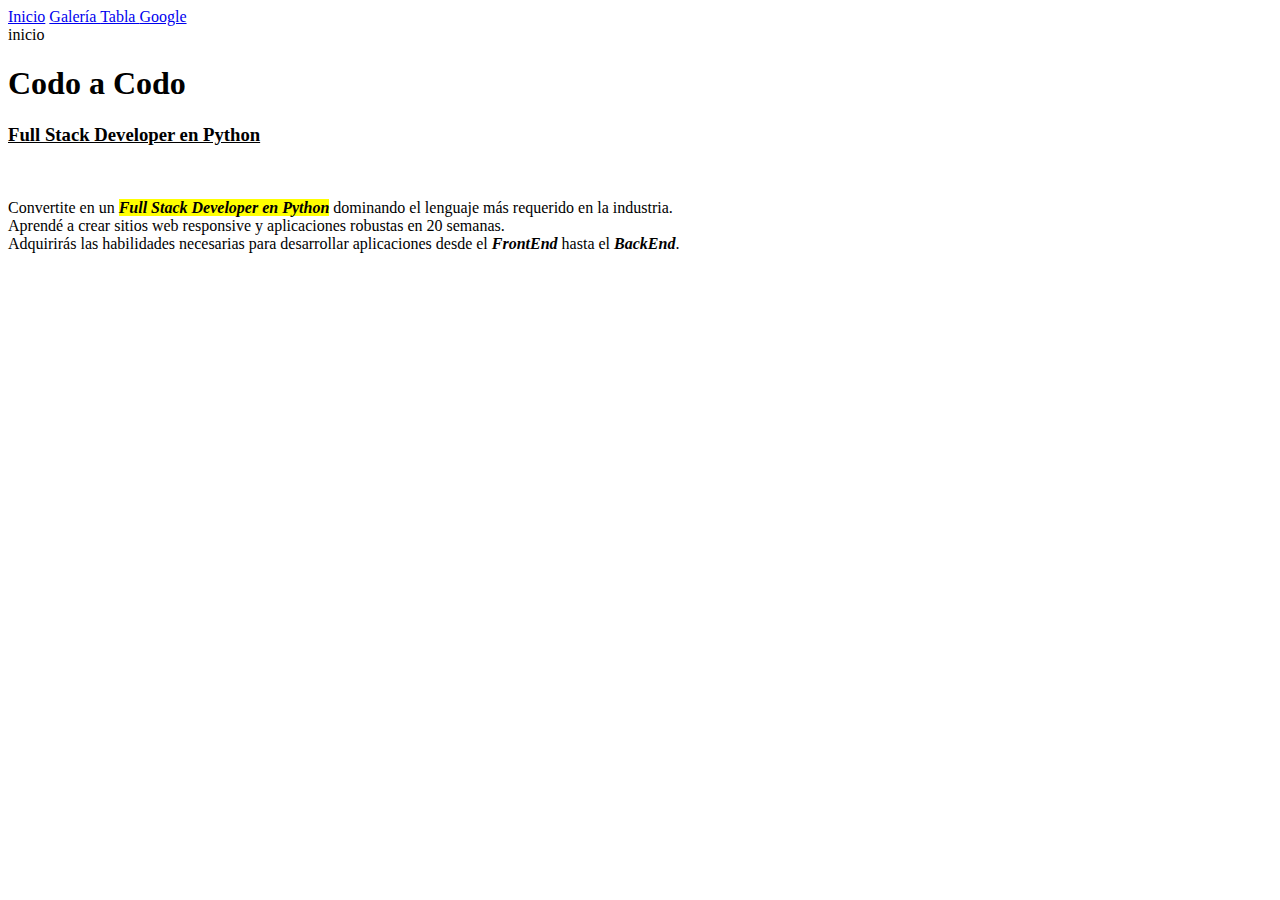
==== index.html @ 68ec5a3a "probando" ====
<!DOCTYPE html>
<html lang="es">
<head>
    <meta charset="UTF-8">
    <meta name="viewport" content="width=device-width, initial-scale=1.0">
    <title>Document</title>
</head>
<body>
    <!--2.2. Separar el cuerpo del documento en tres partes: header/main/footer.-->
    
    <header>
        <!--2.3. En el header, crear un menú de navegación con 4 hipervínculos (<a></a>) 
para: Inicio, Galería, Tabla, Google.-->
        <a href="#">Inicio</a>
        <a href="./templates/galeria.html"> Galería </a>
        <a href="./templates/tabla.html"> Tabla </a>
        <a href="https://www.google.com"> Google </a>

    </header>

    <main>
inicio
<!--2.4. Dentro del main, definir dos sections.-->
    <!-- 2.5. En el primer section, definir dos bloques; uno para título y texto, el otro para una imagen.-->
        <section>
            <h1>Codo a Codo</h1>
        <h3><u>Full Stack Developer en Python</u></h3> 
        </section>

        <section>
            <img src="https://user-images.githubusercontent.com/83146564/137408912-013f0d0c-37d1-4dc2-a1b5-77356c1003f3.png" alt="">
            <!--2.6. En la segunda section, agregar texto e implementar resaltado (<mark></mark>), 
cursiva (<i></i>), remarcar palabras importantes (<strong></strong>),-->
       <p>Convertite en un <strong><i><mark>Full Stack Developer en Python</mark></i></strong> dominando el lenguaje más requerido en la industria.<br> Aprendé a crear sitios web responsive y aplicaciones robustas en 20 semanas.<br> Adquirirás las habilidades necesarias para desarrollar aplicaciones desde el <strong><i>FrontEnd</i></strong> hasta el <strong><i>BackEnd</i></strong>.</p>
</section>

</main>

    <footer>

    </footer>
</body>
</html>
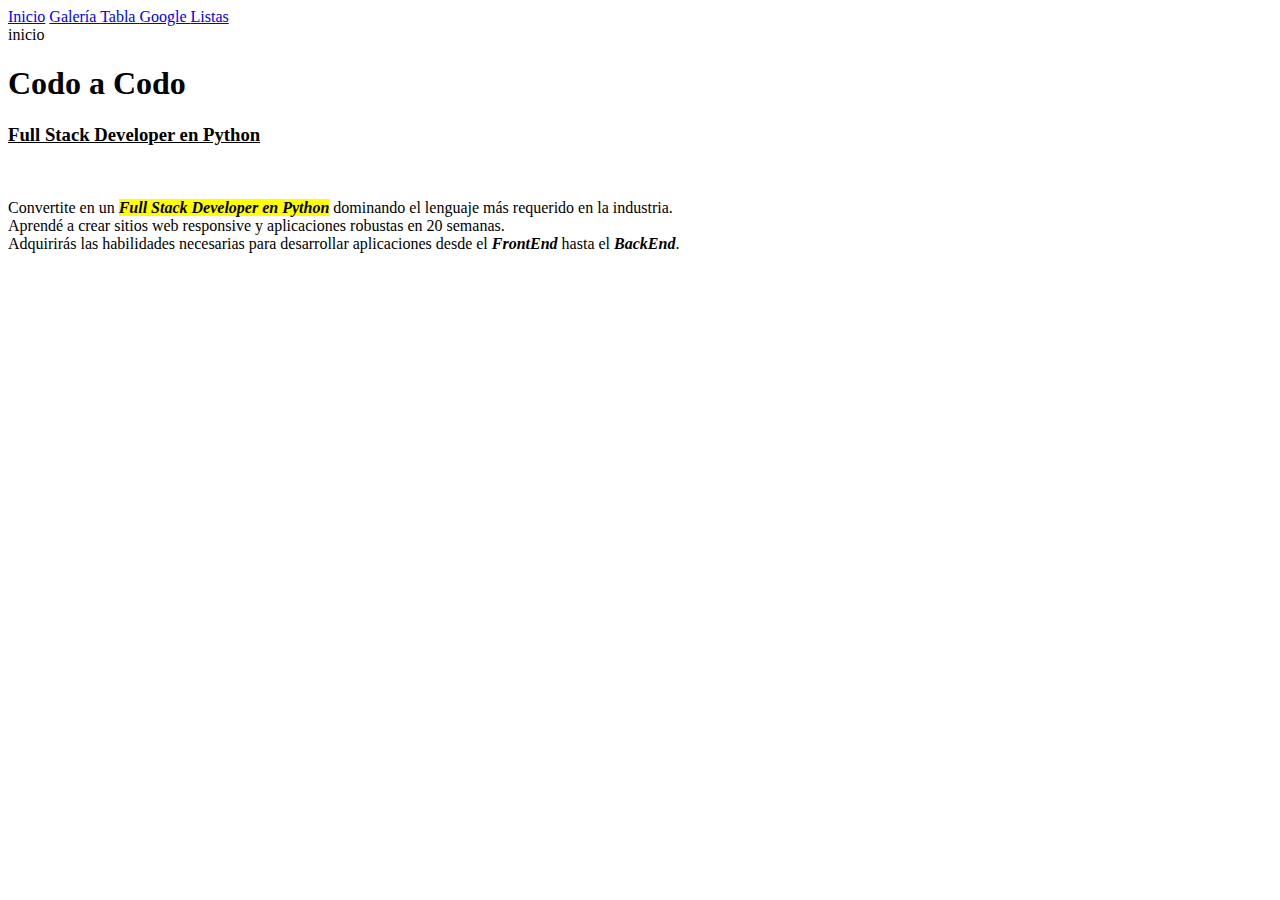
==== commit a55abc9f: "2ejercicio" ====
--- a/index.html
+++ b/index.html
@@ -15,7 +15,7 @@
         <a href="./templates/galeria.html"> Galería </a>
         <a href="./templates/tabla.html"> Tabla </a>
         <a href="https://www.google.com"> Google </a>
-
+        <a href="templates/listas.html" >Listas</a>
     </header>
 
     <main>
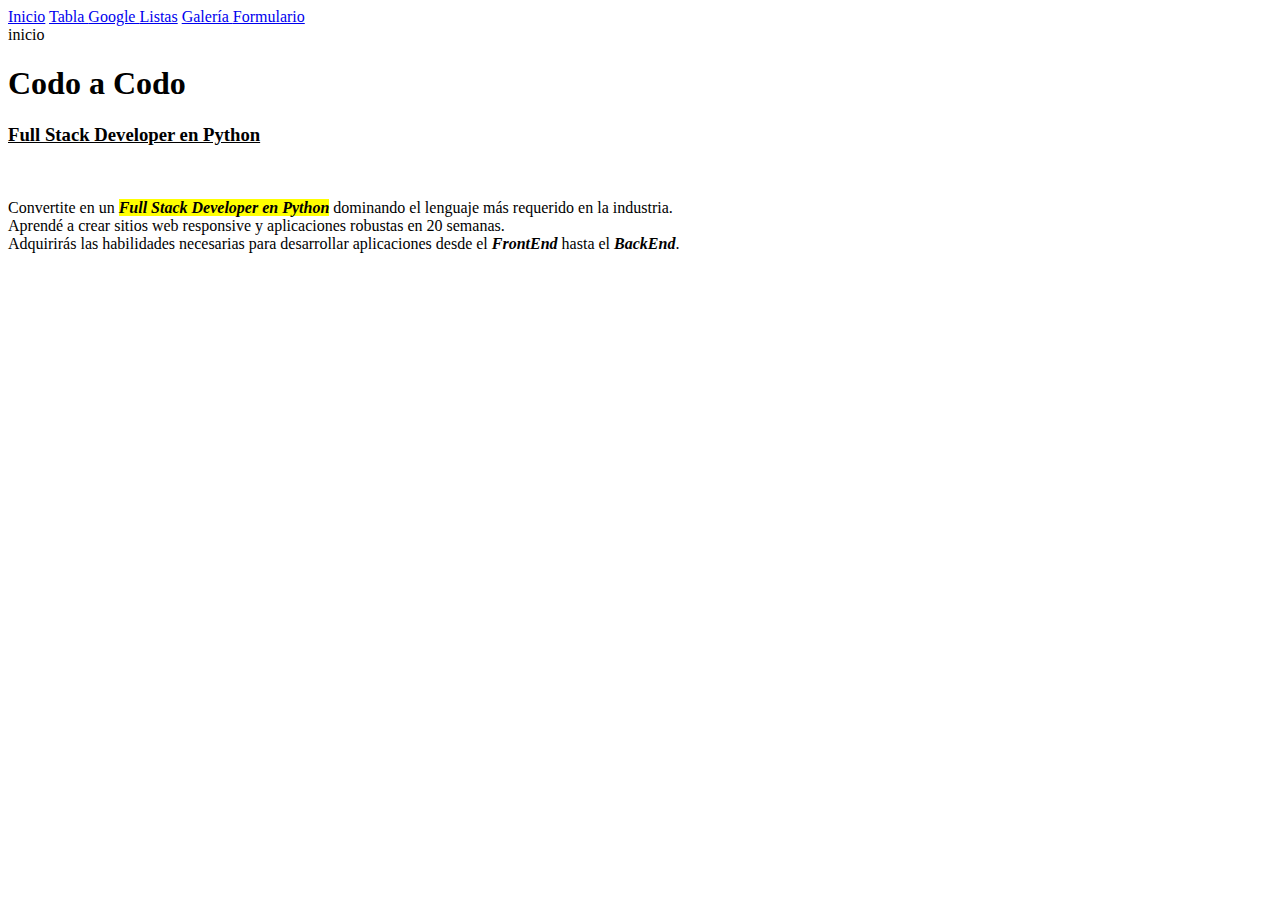
==== commit b6203fa7: "4 ejercicio" ====
--- a/index.html
+++ b/index.html
@@ -11,11 +11,14 @@
     <header>
         <!--2.3. En el header, crear un menú de navegación con 4 hipervínculos (<a></a>) 
 para: Inicio, Galería, Tabla, Google.-->
-        <a href="#">Inicio</a>
-        <a href="./templates/galeria.html"> Galería </a>
-        <a href="./templates/tabla.html"> Tabla </a>
-        <a href="https://www.google.com"> Google </a>
-        <a href="templates/listas.html" >Listas</a>
+        <nav>
+            <a href="#">Inicio</a>
+            <a href="./templates/tabla.html"> Tabla </a>
+            <a href="https://www.google.com"> Google </a>
+            <a href="templates/listas.html" >Listas</a>
+            <a href="./templates/galeria.html"> Galería </a>
+            <a href="formulario.html">Formulario</a>
+        </nav>
     </header>
 
     <main>
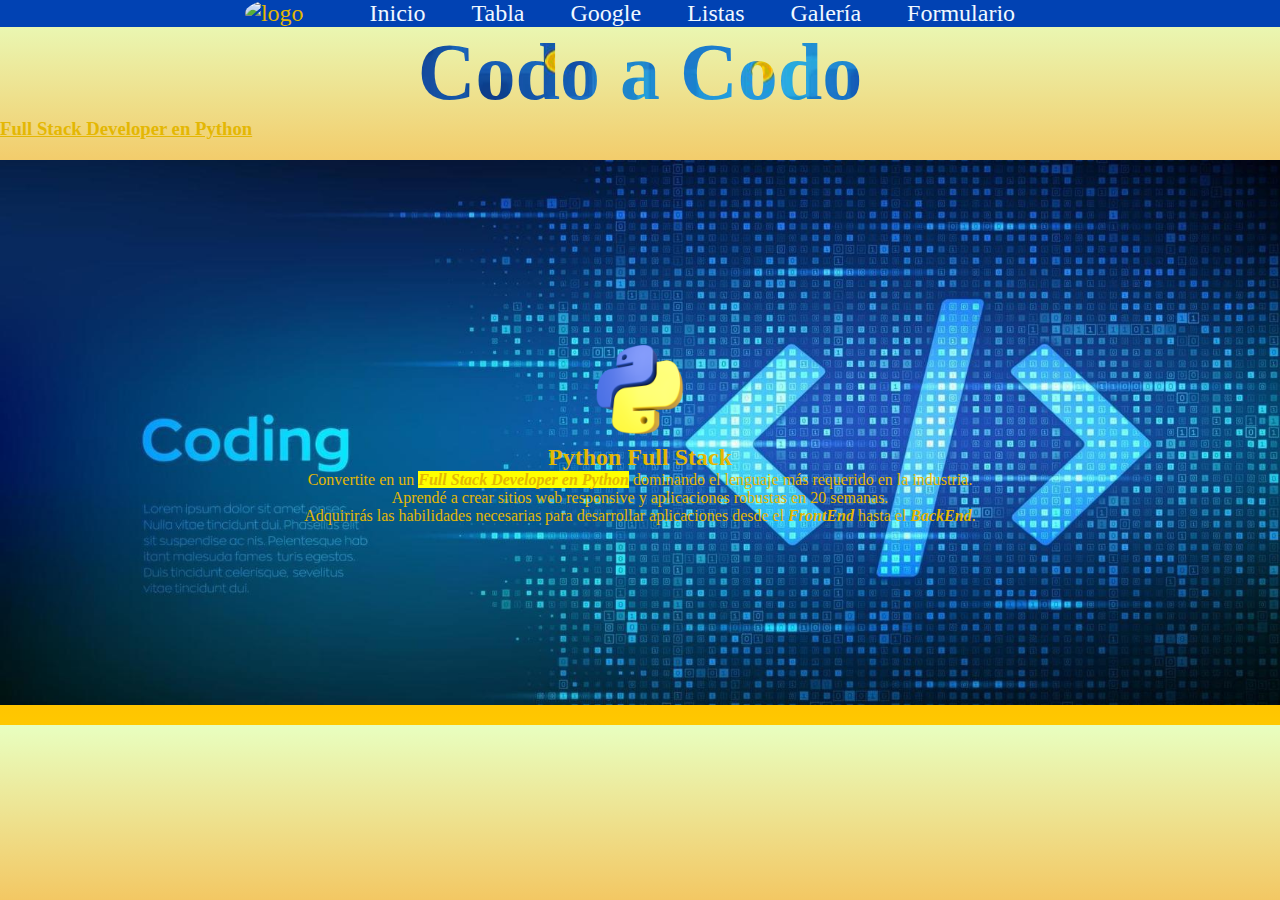
==== commit cc58f9c9: "4°clase css1" ====
--- a/index.html
+++ b/index.html
@@ -3,15 +3,45 @@
 <head>
     <meta charset="UTF-8">
     <meta name="viewport" content="width=device-width, initial-scale=1.0">
-    <title>Document</title>
+    <title>Inicio</title>
+    <!-- CSS - INTERNO
+Incorporar el selector universal para eliminar todo margen y relleno por
+defecto a la página.-->
+<!--<style>
+    *{
+        padding: 0;
+        margin: 0;
+    }
+    /*Incorporar css interno, para modificar el tamaño de la 
+imagen del logo (width,height), seleccionar por etiqueta (img).*/
+    img{
+        width: 60px;
+      
+    }
+    /*Seleccionar la clase del titulo y cambiar color de texto.*/
+    .titulo{
+        color: rgb(255, 210, 10);
+    }
+    /*
+Seleccionar el id del párrafo y justificar el texto.*/
+    #parrafo{
+        text-align: justify;
+    }
+</style>
+-->
+<link rel="stylesheet" href="static/css/index.css">
 </head>
+
 <body>
     <!--2.2. Separar el cuerpo del documento en tres partes: header/main/footer.-->
     
     <header>
         <!--2.3. En el header, crear un menú de navegación con 4 hipervínculos (<a></a>) 
 para: Inicio, Galería, Tabla, Google.-->
-        <nav>
+        <div class="menu">
+            <img src="https://user-images.githubusercontent.com/83146564/137408912-013f0d0c-37d1-4dc2-a1b5-77356c1003f3.png" alt="logo" id="" class="logo">
+        </div>
+<nav class="menu">
             <a href="#">Inicio</a>
             <a href="./templates/tabla.html"> Tabla </a>
             <a href="https://www.google.com"> Google </a>
@@ -22,20 +52,26 @@
     </header>
 
     <main>
-inicio
+
 <!--2.4. Dentro del main, definir dos sections.-->
     <!-- 2.5. En el primer section, definir dos bloques; uno para título y texto, el otro para una imagen.-->
         <section>
-            <h1>Codo a Codo</h1>
+            <h1 class="titulo">Codo a Codo</h1>
         <h3><u>Full Stack Developer en Python</u></h3> 
         </section>
 
-        <section>
-            <img src="https://user-images.githubusercontent.com/83146564/137408912-013f0d0c-37d1-4dc2-a1b5-77356c1003f3.png" alt="">
+        <section id="section-fondo">
+            <!--<img src="https://user-images.githubusercontent.com/83146564/137408912-013f0d0c-37d1-4dc2-a1b5-77356c1003f3.png" alt="">-->
+            <img src="static/img/3d-python-programming-language-logo-free-png.png" alt="" width="100vh">
             <!--2.6. En la segunda section, agregar texto e implementar resaltado (<mark></mark>), 
 cursiva (<i></i>), remarcar palabras importantes (<strong></strong>),-->
-       <p>Convertite en un <strong><i><mark>Full Stack Developer en Python</mark></i></strong> dominando el lenguaje más requerido en la industria.<br> Aprendé a crear sitios web responsive y aplicaciones robustas en 20 semanas.<br> Adquirirás las habilidades necesarias para desarrollar aplicaciones desde el <strong><i>FrontEnd</i></strong> hasta el <strong><i>BackEnd</i></strong>.</p>
-</section>
+            <div class="contenido">
+                <h2>Python Full Stack </h2>
+            </div>
+<div>
+                     <p id="parrafo">Convertite en un <strong><i><mark>Full Stack Developer en Python</mark></i></strong> dominando el lenguaje más requerido en la industria.<br> Aprendé a crear sitios web responsive y aplicaciones robustas en 20 semanas.<br> Adquirirás las habilidades necesarias para desarrollar aplicaciones desde el <strong><i>FrontEnd</i></strong> hasta el <strong><i>BackEnd</i></strong>.</p>
+            </div>
+        </section>
 
 </main>
 
--- a/static/css/index.css
+++ b/static/css/index.css
@@ -0,0 +1,121 @@
+/*CSS - EXTERNO
+1. Define las variables de colores en el bloque :root 
+Estas variables se usarán para definir los colores en todo el documento.
+
+:root, es un selector de CSS especial que selecciona el 
+elemento raíz del documento HTML, es decir, el elemento <html>. 
+Permite definir variables globales que se pueden usar en cualquier
+parte del documento CSS.
+*/
+:root{
+   --color-primario: #0142b3;
+   --color-secundario:rgb(228, 183, 3);
+}
+*{
+    /*background-color: var(--color-primario);*/
+    color: var(--color-secundario);
+}
+/*
+2. Agregar selector universal, eliminar todo margen y relleno.*/
+*{
+    padding: 0;
+    margin: 0;
+}
+
+/*
+3. Seleccionar la etiqueta body y definir estilo de fuente y fondo.
+*/
+body{
+    font-family: 'Times New Roman', Times, serif;
+    background:linear-gradient(rgb(232, 255, 192),rgb(255, 140, 0),rgb(255, 200, 0))
+}
+/*
+4. Selecciona el encabezado por etiqueta y definir el color de
+fondo, color del texto del encabezado (header). Alinear el contenido
+del encabezado al centro.*/
+header{
+    background-color: var(--color-primario);
+   text-align: center;
+   display: block;
+    
+}
+
+/*5. Asignar una clase llamada logo y seleccionar clase
+Aplica estilos ancho, alto, hacer el logo circular, 
+separar el logo del menú especificando margen a la derecha.
+*/
+.logo{
+ width: 12rem;
+ border-radius: 100%;
+ margin-right: 40px ;
+}
+/*
+6. Seleccionar del header el menu y la división para 
+cambiar el comportamiento en bloque para que esten en
+la misma linea y que queden verticalmente alineados
+dentro el contenedor.*/
+
+.menu{
+    display: inline;
+    vertical-align: middle; /* centrar verticalmente*/
+    font-size: 1.5rem;
+}
+
+/*7. Selecionar por etiquetas que los hiperviculos del
+menu de navegación se le agregará color, eliminar
+toda decoración del texto(subrayado) y margen sólo
+a los costados, superior e inferior nada.*/
+nav a{
+    text-decoration: none;
+    color: aliceblue;
+   /*       top  right  bottom  left  */
+    margin: 0px  20px    0px    20px;
+}
+/*8. Estilos para el texto h1, seleccionar la clase: agregar
+tamaño de fuente, alinear texto al centro, agregar imagen 
+al texto, configurar la imagen para no repetir, posicionarla
+al centro, definir color al txto transparente, margen y agregar
+background-clip: text; se utiliza para especificar cómo se
+debe aplicar un fondo a un elemento de texto.
+Cuando se establece en text, el fondo se recorta para
+que solo se muestre detrás del texto, en lugar de ocupar
+todo el espacio del elemento.*/
+.titulo{
+    font-size: 5rem;
+    text-align: center;
+    background-image: url(../img/blue-yellow-python+.JPG);
+    background-repeat: no-repeat;
+    background-position: center;
+    color:transparent;
+    background-clip:text;
+    -webkit-background-clip: text;
+}
+
+/*9. Seleccionar el id de la sección con fondo y definir:
+imagen de fondo,tamaño, posición, color, alinear texto, alto margen
+y relleno.*/
+#section-fondo{
+background-image: url(../img/programming-code-coding-or-hacker-background-programming-code-icon-made-with-binary-code-digital-binary-data-and-streaming-digital-code-vector.jpg);
+background-position: center;
+background-size: 100vw;
+background-repeat: no-repeat;
+color: aliceblue;
+text-align: center;
+margin:  20px 0px 20px 0px;
+padding: 20vh 0px 20vh 0px;
+}
+/*10. Seleccionar la clase contenido y definir:
+margen, relleno, alinear texto y color al texto.*/
+.contenido{
+    margin: auto;
+    padding: auto;
+    text-align: center;
+    color: aliceblue;
+}
+/*11. Seleccionar el id del bloque-3 y definir:
+margen y alinear el texto.
+
+
+12. Selccionar la etiqueta del pie de página
+y definir: color de fondo, color, relleno, alinear
+el texto al centro.*/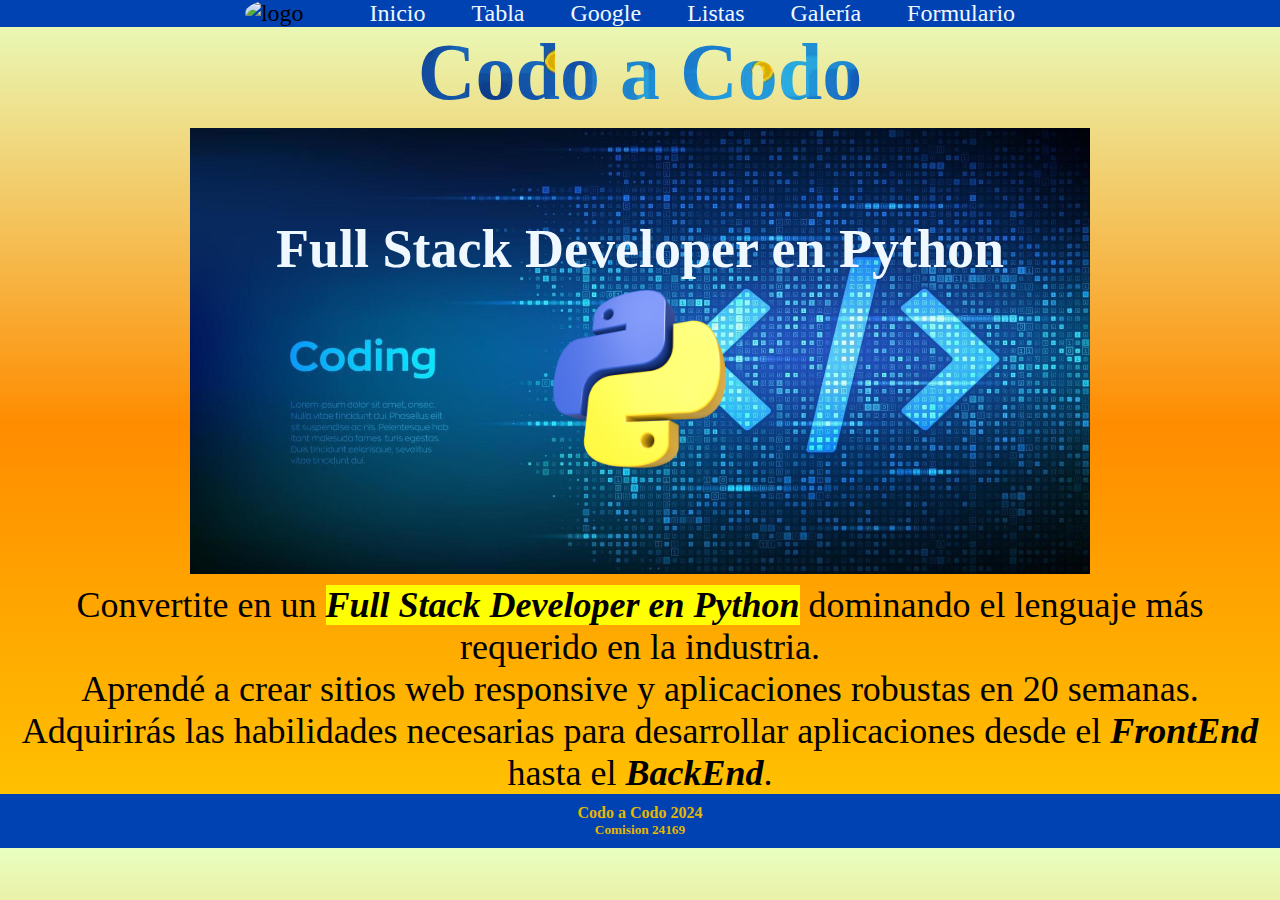
==== commit fd736964: "ej4 1CSS finalizado" ====
--- a/index.html
+++ b/index.html
@@ -57,26 +57,33 @@
     <!-- 2.5. En el primer section, definir dos bloques; uno para título y texto, el otro para una imagen.-->
         <section>
             <h1 class="titulo">Codo a Codo</h1>
-        <h3><u>Full Stack Developer en Python</u></h3> 
+        
         </section>
 
         <section id="section-fondo">
+            <div class="contenido">
+                <h2 id="subtitulo">Full Stack Developer en Python</h2>
+            </div>
             <!--<img src="https://user-images.githubusercontent.com/83146564/137408912-013f0d0c-37d1-4dc2-a1b5-77356c1003f3.png" alt="">-->
-            <img src="static/img/3d-python-programming-language-logo-free-png.png" alt="" width="100vh">
+            <img src="static/img/3d-python-programming-language-logo-free-png.png" alt="" width="200rem" class="logoPython">
             <!--2.6. En la segunda section, agregar texto e implementar resaltado (<mark></mark>), 
 cursiva (<i></i>), remarcar palabras importantes (<strong></strong>),-->
-            <div class="contenido">
-                <h2>Python Full Stack </h2>
-            </div>
-<div>
-                     <p id="parrafo">Convertite en un <strong><i><mark>Full Stack Developer en Python</mark></i></strong> dominando el lenguaje más requerido en la industria.<br> Aprendé a crear sitios web responsive y aplicaciones robustas en 20 semanas.<br> Adquirirás las habilidades necesarias para desarrollar aplicaciones desde el <strong><i>FrontEnd</i></strong> hasta el <strong><i>BackEnd</i></strong>.</p>
-            </div>
-        </section>
+           </section>
+            
+            <section id="bloque-3">
+                <div>
+                     
+                    <p id="parrafo">Convertite en un <strong><i><mark>Full Stack Developer en Python</mark></i></strong> dominando el lenguaje más requerido en la industria.<br> Aprendé a crear sitios web responsive y aplicaciones robustas en 20 semanas.<br> Adquirirás las habilidades necesarias para desarrollar aplicaciones desde el <strong><i>FrontEnd</i></strong> hasta el <strong><i>BackEnd</i></strong>.</p>
+                </div>
+            </section>
 
 </main>
 
-    <footer>
-
+    <footer >
+        <div>
+            <h4>Codo a Codo 2024</h4>
+            <h5>Comision 24169</h5>
+        </div>
     </footer>
 </body>
 </html>--- a/static/css/index.css
+++ b/static/css/index.css
@@ -11,12 +11,13 @@
    --color-primario: #0142b3;
    --color-secundario:rgb(228, 183, 3);
 }
+/*
 *{
-    /*background-color: var(--color-primario);*/
-    color: var(--color-secundario);
+    background-color: var(--color-primario);
+    background-color: var(--color-secundario);
 }
-/*
-2. Agregar selector universal, eliminar todo margen y relleno.*/
+*/
+/*2. Agregar selector universal, eliminar todo margen y relleno.*/
 *{
     padding: 0;
     margin: 0;
@@ -27,7 +28,7 @@
 */
 body{
     font-family: 'Times New Roman', Times, serif;
-    background:linear-gradient(rgb(232, 255, 192),rgb(255, 140, 0),rgb(255, 200, 0))
+    background:linear-gradient(rgb(232, 255, 192),rgb(255, 140, 0),rgb(255, 200, 0));
 }
 /*
 4. Selecciona el encabezado por etiqueta y definir el color de
@@ -37,6 +38,7 @@
     background-color: var(--color-primario);
    text-align: center;
    display: block;
+   min-width: 240px;
     
 }
 
@@ -89,6 +91,11 @@
     color:transparent;
     background-clip:text;
     -webkit-background-clip: text;
+    min-width: 240px;
+}
+#subtitulo{
+    font-size: 6vh;
+    margin-top: auto;
 }
 
 /*9. Seleccionar el id de la sección con fondo y definir:
@@ -98,24 +105,41 @@
 background-image: url(../img/programming-code-coding-or-hacker-background-programming-code-icon-made-with-binary-code-digital-binary-data-and-streaming-digital-code-vector.jpg);
 background-position: center;
 background-size: 100vw;
+background-size: 100vh;
 background-repeat: no-repeat;
 color: aliceblue;
 text-align: center;
-margin:  20px 0px 20px 0px;
-padding: 20vh 0px 20vh 0px;
+margin:  10px 0px 10px 0px;
+padding: 10vh 0px 10vh 0px;
+word-wrap: break-word;
+min-width: 240px;
 }
 /*10. Seleccionar la clase contenido y definir:
 margen, relleno, alinear texto y color al texto.*/
 .contenido{
-    margin: auto;
+    margin: 0;
     padding: auto;
     text-align: center;
-    color: aliceblue;
+    
 }
 /*11. Seleccionar el id del bloque-3 y definir:
-margen y alinear el texto.
+margen y alinear el texto.*/
+#bloque-3{
+    margin-right: 10px;
+    margin-left: 10px;
+    min-width: 240px;
+    text-align: center;
+    font-size: 4vh;
+    
+}
 
-
-12. Selccionar la etiqueta del pie de página
+/*12. Selccionar la etiqueta del pie de página
 y definir: color de fondo, color, relleno, alinear
-el texto al centro.*/+el texto al centro.*/
+footer{
+    background-color: var(--color-primario);
+    color: var(--color-secundario);
+    padding: 10px;
+    text-align: center;
+    min-width: 240px;
+}